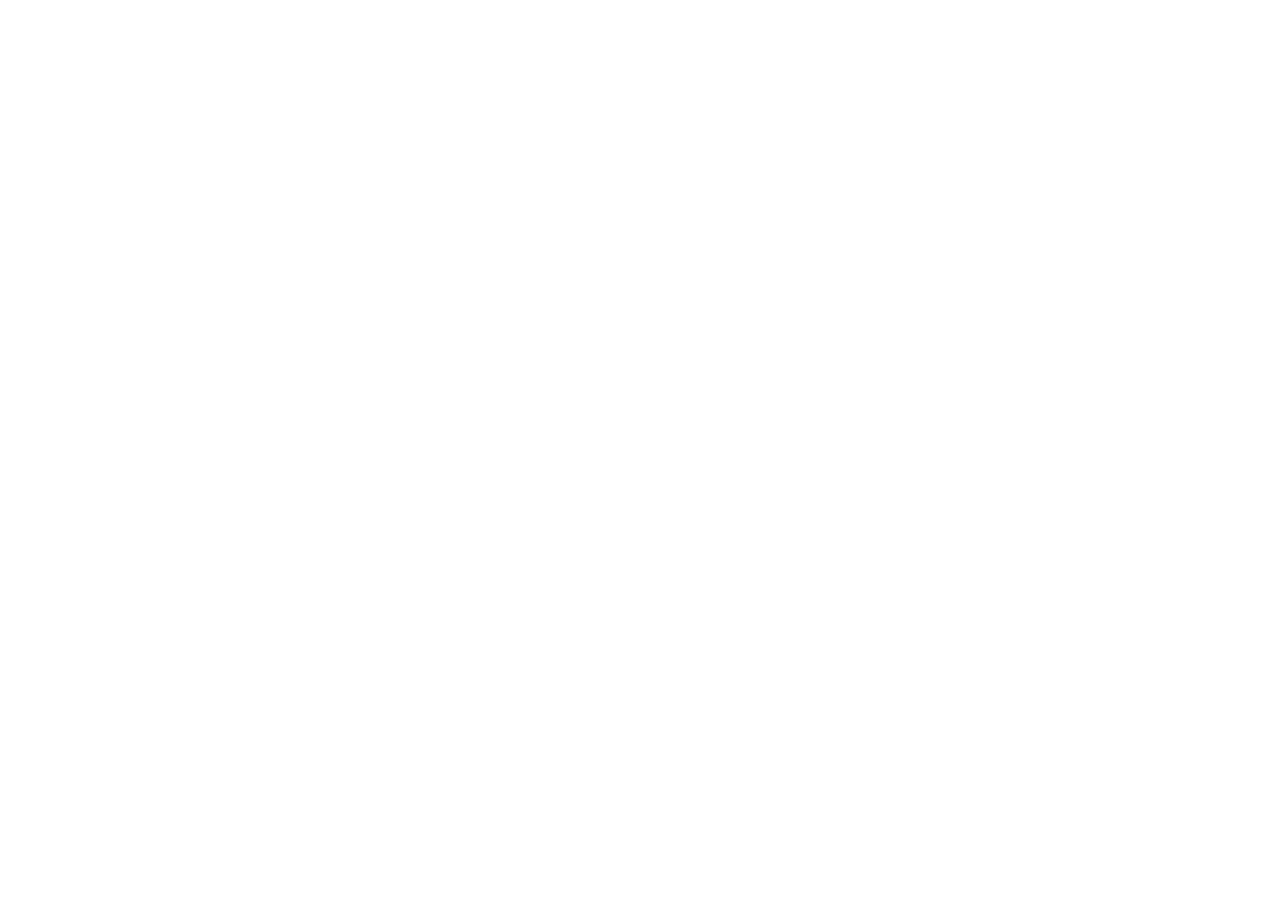
==== pruebas/prueba.html @ cf84b702 "pruebas1" ====
<!DOCTYPE html>
<html lang="en">
<head>
    <meta charset="UTF-8">
    <meta name="viewport" content="width=device-width, initial-scale=1.0">
    <title>Document</title>
    <link href="https://cdn.jsdelivr.net/npm/bootstrap@5.3.3/dist/css/bootstrap.min.css" rel="stylesheet" integrity="sha384-QWTKZyjpPEjISv5WaRU9OFeRpok6YctnYmDr5pNlyT2bRjXh0JMhjY6hW+ALEwIH" crossorigin="anonymous">
    <script src="https://cdn.jsdelivr.net/npm/bootstrap@5.3.3/dist/js/bootstrap.bundle.min.js" integrity="sha384-YvpcrYf0tY3lHB60NNkmXc5s9fDVZLESaAA55NDzOxhy9GkcIdslK1eN7N6jIeHz" crossorigin="anonymous"></script>

    <style>
        div {
            height: 250px;
            background-color:purple;
            color: white;
            font-size: 50px;
            margin: 20px;
        }
    </style>

</head>
<body>
    <!-- <div class="container">
        .container
    </div>
    <div class="container-fluid">
        .container-fluid
    </div>
    <div class="container-lg">
        .container-lg
    </div> -->

    
</body>
</html>
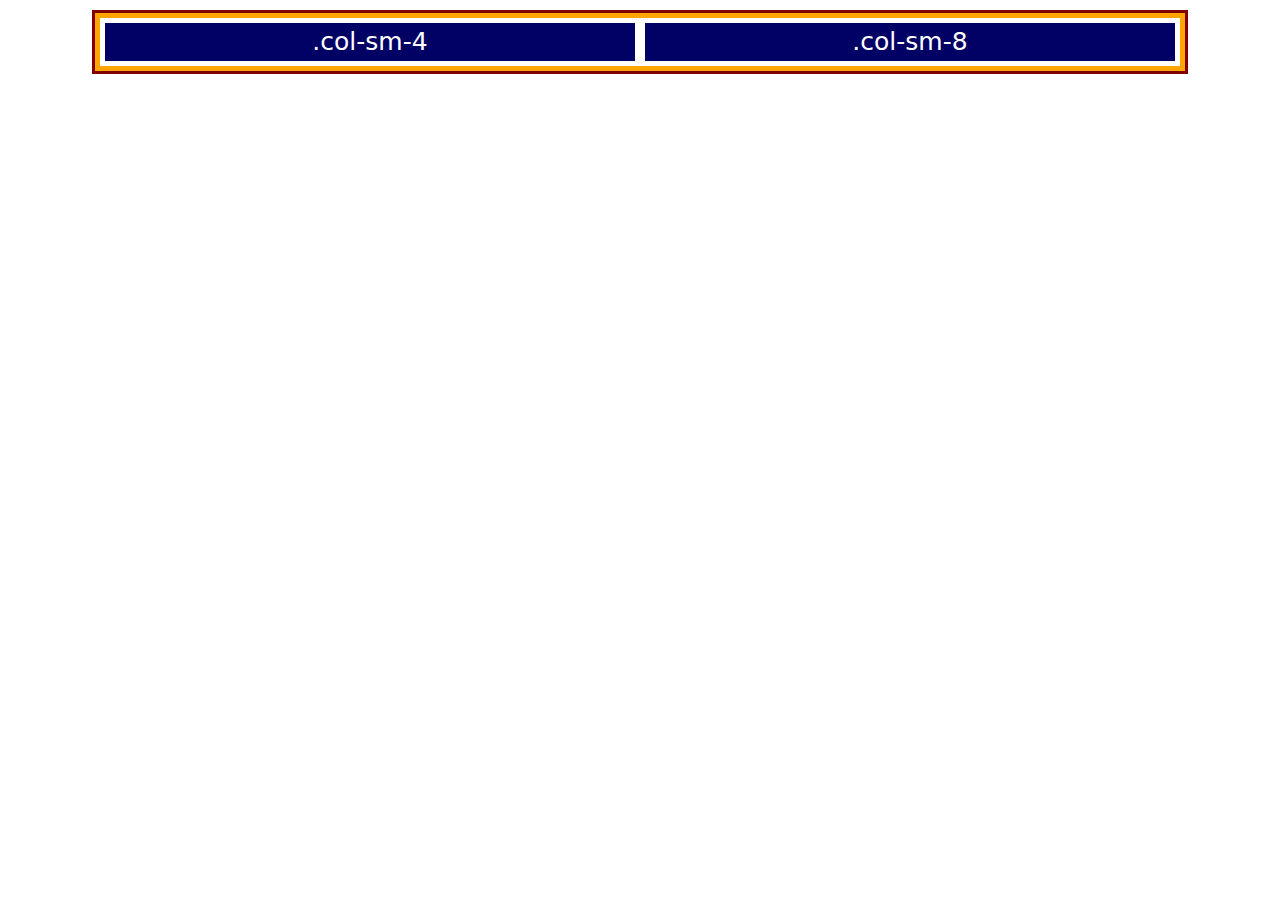
==== commit d6522834: "projects1.0" ====
--- a/pruebas/prueba.html
+++ b/pruebas/prueba.html
@@ -7,7 +7,13 @@
     <link href="https://cdn.jsdelivr.net/npm/bootstrap@5.3.3/dist/css/bootstrap.min.css" rel="stylesheet" integrity="sha384-QWTKZyjpPEjISv5WaRU9OFeRpok6YctnYmDr5pNlyT2bRjXh0JMhjY6hW+ALEwIH" crossorigin="anonymous">
     <script src="https://cdn.jsdelivr.net/npm/bootstrap@5.3.3/dist/js/bootstrap.bundle.min.js" integrity="sha384-YvpcrYf0tY3lHB60NNkmXc5s9fDVZLESaAA55NDzOxhy9GkcIdslK1eN7N6jIeHz" crossorigin="anonymous"></script>
 
-    <style>
+
+
+</head>
+<body>
+    <!-- xs, sm, md, lg, xl, xxl -->
+
+    <!-- <style>
         div {
             height: 250px;
             background-color:purple;
@@ -16,10 +22,7 @@
             margin: 20px;
         }
     </style>
-
-</head>
-<body>
-    <!-- <div class="container">
+    <div class="container">
         .container
     </div>
     <div class="container-fluid">
@@ -29,6 +32,74 @@
         .container-lg
     </div> -->
 
+<!-- -------------------------- -->
+
+    <!-- <style>
+        .row{
+            background-color: orange;
+            border: 3px solid maroon;
+            padding: 5px;
+            margin: 10px;
+        }
+        .col{
+            background-color: red;
+            color: white;
+            font-size: 50px;
+            border: 2px solid rgb(34, 32, 32);
+        }
+    </style>
+    <div class="container text-center">
+        <div class="row">
+            <div class="col">
+                columna 1
+            </div>
+            <div class="col">
+                columna 2
+            </div>
+        </div>
+        <div class="row">
+            <div class="col">
+                columna 1
+            </div>
+            <div class="col">
+                columna 2
+            </div>
+            <div class="col">
+                columna 3
+            </div>
+        </div>
+    </div> -->
+
+<!-- -------------------------- -->
+
+    <style>
+        .row{
+            background-color: orange;
+            border: 3px solid maroon;
+            padding: 5px;
+            margin: 10px;
+        }
+        .columna{
+            color: white;
+            font-size: 25px;
+            background-color: rgb(1, 1, 101);
+            border: 5px solid white;
+        }
+    </style>
+    <div class="container text-center">
+        <div class="row">
+            <div class="col-sm-4 col-lg-6 columna">
+                .col-sm-4
+            </div>
+            <div class="col-sm-8 col-lg-6 columna">
+                .col-sm-8
+            </div>
+        </div>
+    </div>
+
+<!-- -------------------------- -->
+
+
     
 </body>
 </html>